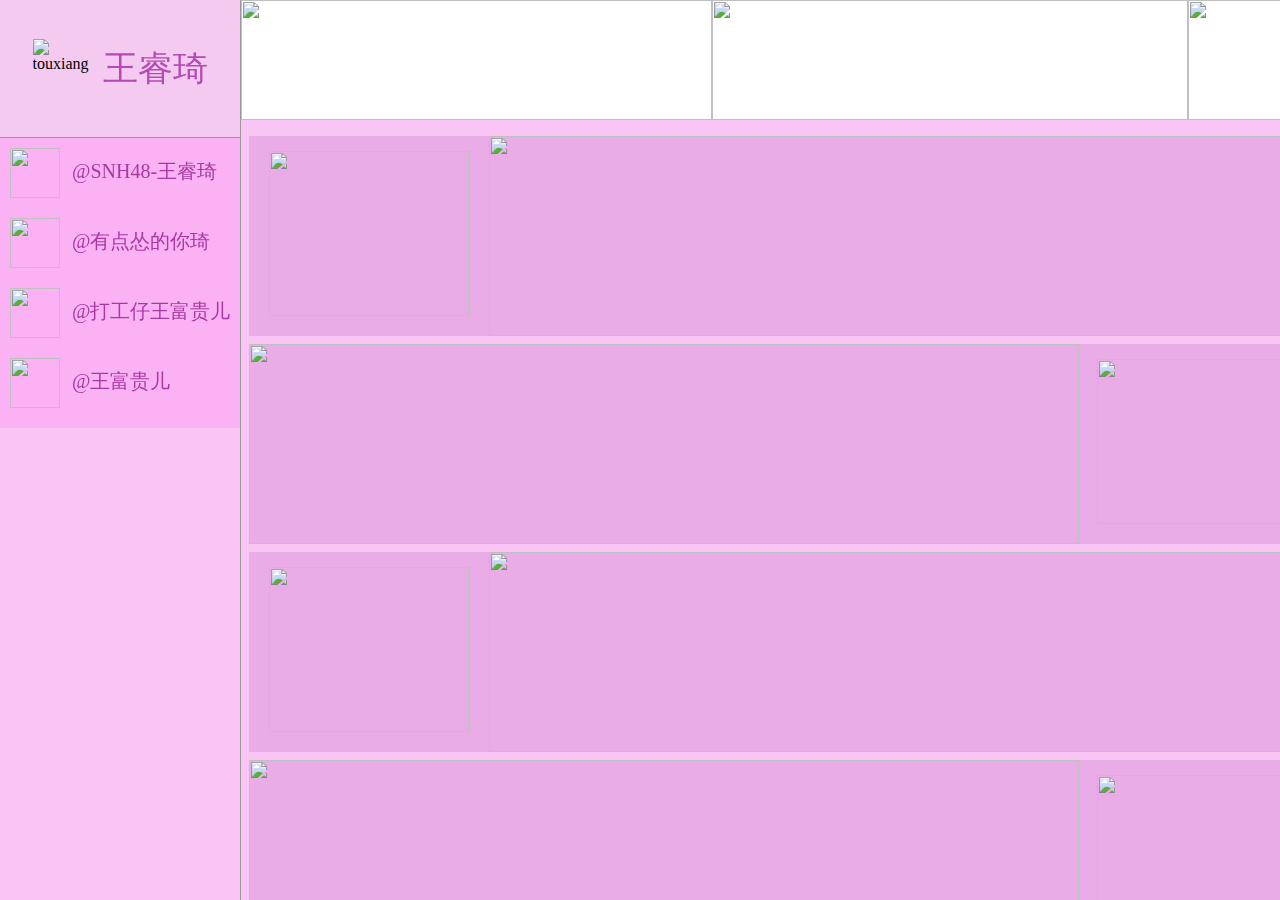
==== index.html @ 54d02f1b "Add files via upload" ====
<!DOCTYPE html>
<html lang="en">
  <head>
    <meta charset="UTF-8" />
    <meta name="viewport" content="width=device-width, initial-scale=1.0" />
    <title>王睿琦</title>
    <style>
      body {
        margin: 0;
        height: 100vh;
        background-color: #f8c5f5;
      }

      .flex {
        display: flex;
      }

      .baise {
        background-color: white;
      }

      .flex1 {
        flex: 1;
      }

      .shu {
        flex-direction: column;
      }

      .mg8 {
        margin: 8px;
      }

      .mg8r {
        margin-right: 8px;
      }

      .mg8t {
        margin-top: 8px;
      }

      .yinying {
        box-shadow: rgb(0 0 0 / 20%) 0px 2px 1px -1px,
          rgb(0, 0, 0 / 14%) 0px 1px 1px 0px, rgb(0 0 0 / 12%) 0px 1px 3px 0px;
      }

      @media (max-width: 600px) {
        .cebian {
          display: none;
        }

        .neirong {
          flex-direction: column;
        }

        .youqu {
          margin-left: 8px;
        }
        .yinyue {
          justify-content: center;
        }
        .anli {
          margin: 0 0 8px;
          flex: auto;
        }
      }
    </style>
  </head>

  <body class="flex">
    <!--侧边栏-->
    <div
      style="
        width: 240px;
        z-index: 2;
        border-right: 1px solid #999;
        background-color: #f8c5f5;
      "
      class="baise yinying cebian"
    >
      <!--头像栏-->
      <div
        style="
          padding: 10px;
          align-items: center;
          justify-content: center;
          border-bottom: 1px solid #999;
          background-color: #f4caf1;
        "
        class="flex"
      >
        <img
          src="https://s21.ax1x.com/2024/04/05/pFbbciF.jpg"
          width="60px"
          height="60px"
          alt="touxiang"
        />
        <p
          style="
            margin-left: 10px;
            color: rgb(181, 74, 181);
            font-family: 楷体, Simkai, sans-serif;
            font-size: 35px;
          "
        >
          王睿琦
        </p>
      </div>

      <!--简介栏-->
      <div style="background-color: #fbb2f5; height: 290px;flex-direction: column;" class="flex1 flex">
        <!--微博-->
        <div style="height: 70px; width: 300px" class="flex">
          <div style="margin-top: 10px; margin-left: 10px">
            <img
              src="https://s21.ax1x.com/2024/04/08/pFLRZdJ.md.png"
              width="50px"
              height="50px"
            />
          </div>
          <div style="text-decoration: none;">
            <a style="text-decoration: none;" href="https://weibo.com/u/7145854258" >
              <p
              style="
                margin-left: 12px;
                margin: top 30px;
                color: #a939a2;
                font-size: 20px;
              "
              >
              @SNH48-王睿琦
              </p>
            </a>
          </div>
        </div>
        <!--B站-->
        <div style="height: 70px; width: 300px" class="flex">
          <div style="margin-top: 10px; margin-left: 10px">
            <img
              src="https://s21.ax1x.com/2024/04/08/pFLhuJs.png"
              width="50px"
              height="50px"
            />
          </div>
          <div>
            <a style="text-decoration: none;" href="https://space.bilibili.com/398414048?spm_id_from=333.337.0.0">
              <p
              style="
                margin-left: 12px;
                margin: top 30px;
                color: #a939a2;
                font-size: 20px;
              "
            >
              @有点怂的你琦
              </p>
            </a>
          </div>
        </div>
        <!--小红书-->
        <div style="height: 70px; width: 300px" class="flex">
          <div style="margin-top: 10px; margin-left: 10px">
            <img
              src="https://s21.ax1x.com/2024/04/08/pFL4u7D.png"
              width="50px"
              height="50px"
            />
          </div>
          <div>
            <a style="text-decoration: none;" href="https://www.xiaohongshu.com/user/profile/5e0f071f00000000010043d1">
              <p
              style="
                margin-left: 12px;
                margin: top 30px;
                color: #a939a2;
                font-size: 20px;
              "
            >
              @打工仔王富贵儿
              </p>
            </a>
          </div>
        </div>
        <!--抖音-->
        <div style="height: 70px; width: 300px" class="flex">
          <div style="margin-top: 10px; margin-left: 10px">
            <img
              src="https://s21.ax1x.com/2024/04/08/pFL4JjP.png"
              width="50px"
              height="50px"
            />
          </div>
          <div>
            <a style="text-decoration: none;" href="https://www.douyin.com/user/MS4wLjABAAAAT9yULQKmng9z5MvC7mGKdMh8_kTHa0iX4BfxG1k9lC8">
              <p
              style="
                margin-left: 12px;
                margin: top 30px;
                color: #a939a2;
                font-size: 20px;
              "
            >
              @王富贵儿
              </p>
            </a>
          </div>
        </div>
      </div>
    </div>
    <!--主区域-->
    <div class="flex1 flex shu">
      <!--口号栏-->
      <div style="height: 120px" class="baise yinying flex">
       <div><img src="https://s21.ax1x.com/2024/04/07/pFLFoVS.jpg"
       height="120px"
       width="471px">
       </div>
       <div><img src="https://s21.ax1x.com/2024/04/07/pFLFoVS.jpg"
       height="120px"
       width="476px">
       </div>
       <div><img src="https://s21.ax1x.com/2024/04/07/pFLFoVS.jpg"
        height="120px"
        width="471px">
        </div>
      </div>
      <!--内容栏-->
      <div
        style="overflow: auto; background-color: #f8c5f5"
        class="flex1 flex neirong"
      >
        <!--左区-->
        <div style="flex: 3" class="flex shu mg8">
          <!--安利区-->
          <div class="flex shu anli">
            <!--列表项-->
            <div
              style="height: 200px; background-color: #eaace6"
              class="baise mg8t yinying flex"
            >
              <!--图片-->
              <div style="margin-left: 20px; margin-top: 15px">
                <img
                  src="https://s21.ax1x.com/2024/04/07/pFLkHeK.jpg"
                  width="200px"
                  height="165px"
                />
              </div>
              <!--文字-->
              <div style="margin-left: 20px; margin-top: 0px">
                <a
                  href="https://www.bilibili.com/video/BV1ia411F7Q7/?spm_id_from=333.337.search-card.all.click&vd_source=84d8fb661274de94a56c51bdba23a811"
                >
                  <img
                    src="https://s21.ax1x.com/2024/04/07/pFLAypd.jpg"
                    width="823px"
                    height="200px"
                  />
                </a>
              </div>
            </div>
            <div
              style="height: 200px; background-color: #eaace6"
              class="baise mg8t yinying flex"
            >
              <!--文字-->
              <div style="margin: left 0px" class="wenzi">
                <a
                  href="https://www.bilibili.com/video/BV1QQ4y1d7Gz/?spm_id_from=333.337.search-card.all.click&vd_source=84d8fb661274de94a56c51bdba23a811"
                >
                  <img
                    src="https://s21.ax1x.com/2024/04/08/pFLngXj.jpg"
                    width="830px"
                    height="200px"
                  />
                </a>
              </div>
              <!--图片-->
              <div style="margin-top: 15px; margin-left: 18px" class="tupian">
                <img
                  src="https://s21.ax1x.com/2024/04/07/pFLkbdO.jpg"
                  width="200px"
                  height="165px"
                />
              </div>
            </div>
            <div
              style="height: 200px; background-color: #eaace6"
              class="baise mg8t yinying flex"
            >
              <!--图片-->
              <div style="margin-left: 20px; margin-top: 15px">
                <img
                  src="https://s21.ax1x.com/2024/04/07/pFLkqoD.jpg"
                  width="200px"
                  height="165px"
                />
              </div>
              <!--文字-->
              <div style="margin-left: 20px; margin-top: 0px">
                <a
                  href="https://www.bilibili.com/video/BV1XQ4y1B7nt/?spm_id_from=333.337.search-card.all.click&vd_source=84d8fb661274de94a56c51bdba23a811"
                >
                  <img
                    src="https://s21.ax1x.com/2024/04/08/pFLsXSU.jpg"
                    width="823px"
                    height="200px"
                  />
                </a>
              </div>
            </div>
            <div
              style="height: 200px; background-color: #eaace6"
              class="baise mg8t yinying flex"
            >
              <!--文字-->
              <div style="margin: left 0px">
                <a
                  href="https://www.bilibili.com/video/BV1Xg4y1N7xZ/?spm_id_from=333.337.search-card.all.click"
                >
                  <img
                    src="https://s21.ax1x.com/2024/04/08/pFLyN0s.jpg"
                    width="830px"
                    height="200px"
                  />
                </a>
              </div>
              <!--图片-->
              <div style="margin-top: 15px; margin-left: 18px">
                <img
                  src="https://s21.ax1x.com/2024/04/07/pFLkOFe.jpg"
                  width="200px"
                  height="165px"
                />
              </div>
            </div>
          </div>
        </div>
        <!--右区-->
        <div style="flex: 1; margin-top: 15px" class="flex shu mg8r youqu">
          <!--音乐播放-->
          <div
            style="height: 80px; background-color: #f7acf2"
            class="baise yinying yinyue flex"
          >
            <iframe
              frameborder="no"
              marginwidth="0"
              marginheight="0"
              width="315px"
              height="100px"
              src="//music.163.com/outchain/player?type=2&id=2071752628&auto=1&height=66"
              autoplay="autoplay"
              control="control"
              loop="loop"
            >
            </iframe>
          </div>
          <!--列表-->
          <div style="z-index: 1" class="mg8t">
            <img
              src="https://s21.ax1x.com/2024/04/08/pFL6vZ9.jpg"
              height="400px"
              width="315px"
              margin="0 0 0"
            />
          </div>
        </div>
      </div>
    </div>
  </body>
</html>
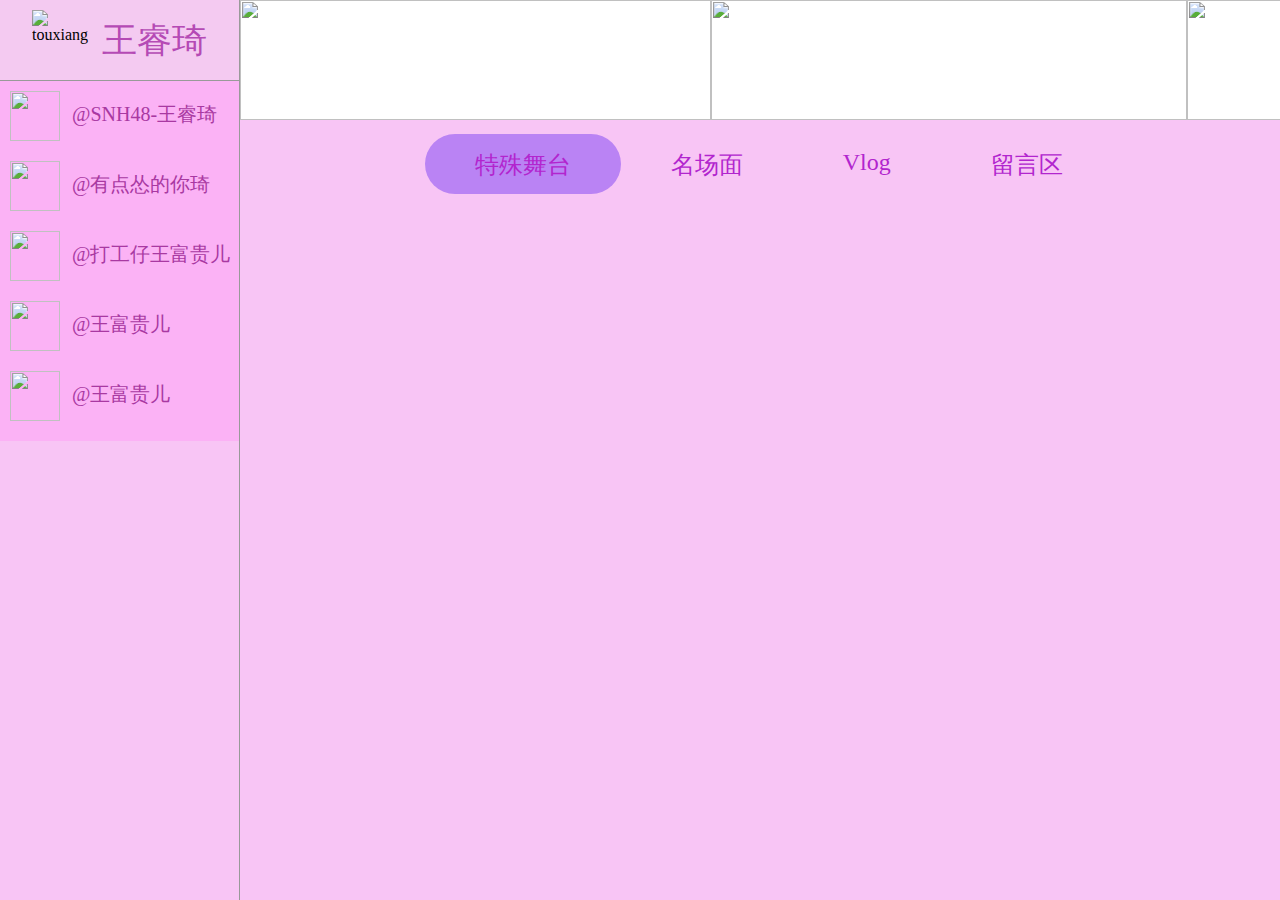
==== commit feaddb73: "Add files via upload" ====
--- a/index.html
+++ b/index.html
@@ -3,6 +3,12 @@
   <head>
     <meta charset="UTF-8" />
     <meta name="viewport" content="width=device-width, initial-scale=1.0" />
+    <link
+      rel="icon"
+      href="https://s21.ax1x.com/2024/04/10/pFXCG4J.jpg"
+      sizes="16x16"
+    />
+
     <title>王睿琦</title>
     <style>
       body {
@@ -42,6 +48,59 @@
       .yinying {
         box-shadow: rgb(0 0 0 / 20%) 0px 2px 1px -1px,
           rgb(0, 0, 0 / 14%) 0px 1px 1px 0px, rgb(0 0 0 / 12%) 0px 1px 3px 0px;
+      }
+      * {
+        box-sizing: border-box;
+        padding: 0;
+        margin: 0;
+      }
+
+      #nav {
+        position: relative;
+        border: none;
+
+        display: flex;
+        list-style: none;
+        background: #f8c5f5;
+
+        padding: 10px;
+      }
+
+      #nav li a {
+        position: relative;
+        padding: 15px 50px;
+        font: 500 24px "优设标题黑";
+        border: none;
+        outline: none;
+        color: rgb(178, 37, 206);
+        display: inline-block;
+        text-decoration: none;
+        z-index: 3;
+      }
+
+      .slide1,
+      .slide2 {
+        position: absolute;
+        display: inline-block;
+        height: 60px;
+        border-radius: 10em;
+        transition: all 0.6s cubic-bezier(0.23, 1, 0.32, 1.05);
+      }
+
+      .slide1 {
+        background-color: rgb(186, 131, 244);
+        z-index: 2;
+      }
+
+      .slide2 {
+        opacity: 0;
+        background-color: rgba(184, 124, 248, 0.5);
+        z-index: 1;
+        box-shadow: 0 0 20px #ffffffaa inset;
+      }
+
+      .squeeze {
+        transform: scale(0.9);
       }
 
       @media (max-width: 600px) {
@@ -108,7 +167,10 @@
       </div>
 
       <!--简介栏-->
-      <div style="background-color: #fbb2f5; height: 290px;flex-direction: column;" class="flex1 flex">
+      <div
+        style="background-color: #fbb2f5; height: 360px; flex-direction: column"
+        class="flex1 flex"
+      >
         <!--微博-->
         <div style="height: 70px; width: 300px" class="flex">
           <div style="margin-top: 10px; margin-left: 10px">
@@ -118,18 +180,15 @@
               height="50px"
             />
           </div>
-          <div style="text-decoration: none;">
-            <a style="text-decoration: none;" href="https://weibo.com/u/7145854258" >
-              <p
-              style="
-                margin-left: 12px;
-                margin: top 30px;
-                color: #a939a2;
-                font-size: 20px;
-              "
-              >
-              @SNH48-王睿琦
-              </p>
+          <div
+            style="text-decoration: none; margin-left: 12px; margin-top: 20px"
+            class="flex"
+          >
+            <a
+              style="text-decoration: none"
+              href="https://weibo.com/u/7145854258"
+            >
+              <p style="color: #a939a2; font-size: 20px">@SNH48-王睿琦</p>
             </a>
           </div>
         </div>
@@ -142,18 +201,14 @@
               height="50px"
             />
           </div>
-          <div>
-            <a style="text-decoration: none;" href="https://space.bilibili.com/398414048?spm_id_from=333.337.0.0">
-              <p
-              style="
-                margin-left: 12px;
-                margin: top 30px;
-                color: #a939a2;
-                font-size: 20px;
-              "
-            >
-              @有点怂的你琦
-              </p>
+          <div
+            style="text-decoration: none; margin-left: 12px; margin-top: 20px"
+          >
+            <a
+              style="text-decoration: none"
+              href="https://space.bilibili.com/398414048?spm_id_from=333.337.0.0"
+            >
+              <p style="color: #a939a2; font-size: 20px">@有点怂的你琦</p>
             </a>
           </div>
         </div>
@@ -166,18 +221,15 @@
               height="50px"
             />
           </div>
-          <div>
-            <a style="text-decoration: none;" href="https://www.xiaohongshu.com/user/profile/5e0f071f00000000010043d1">
-              <p
-              style="
-                margin-left: 12px;
-                margin: top 30px;
-                color: #a939a2;
-                font-size: 20px;
-              "
-            >
-              @打工仔王富贵儿
-              </p>
+          <div
+            style="text-decoration: none; margin-left: 12px; margin-top: 20px"
+            class="flex"
+          >
+            <a
+              style="text-decoration: none"
+              href="https://www.xiaohongshu.com/user/profile/5e0f071f00000000010043d1"
+            >
+              <p style="color: #a939a2; font-size: 20px">@打工仔王富贵儿</p>
             </a>
           </div>
         </div>
@@ -190,18 +242,36 @@
               height="50px"
             />
           </div>
-          <div>
-            <a style="text-decoration: none;" href="https://www.douyin.com/user/MS4wLjABAAAAT9yULQKmng9z5MvC7mGKdMh8_kTHa0iX4BfxG1k9lC8">
-              <p
-              style="
-                margin-left: 12px;
-                margin: top 30px;
-                color: #a939a2;
-                font-size: 20px;
-              "
-            >
-              @王富贵儿
-              </p>
+          <div
+            style="text-decoration: none; margin-left: 12px; margin-top: 20px"
+            class="flex"
+          >
+            <a
+              style="text-decoration: none"
+              href="https://www.douyin.com/user/MS4wLjABAAAAT9yULQKmng9z5MvC7mGKdMh8_kTHa0iX4BfxG1k9lC8"
+            >
+              <p style="color: #a939a2; font-size: 20px">@王富贵儿</p>
+            </a>
+          </div>
+        </div>
+        <!--网易云音乐-->
+        <div style="height: 70px; width: 300px" class="flex">
+          <div style="margin-top: 10px; margin-left: 10px">
+            <img
+              src="https://s21.ax1x.com/2024/04/12/pFj8QgI.png"
+              width="50px"
+              height="50px"
+            />
+          </div>
+          <div
+            style="text-decoration: none; margin-left: 12px; margin-top: 20px"
+            class="flex"
+          >
+            <a
+              style="text-decoration: none"
+              href="https://music.163.com/#/artist?id=49300433"
+            >
+              <p style="color: #a939a2; font-size: 20px">@王富贵儿</p>
             </a>
           </div>
         </div>
@@ -211,17 +281,26 @@
     <div class="flex1 flex shu">
       <!--口号栏-->
       <div style="height: 120px" class="baise yinying flex">
-       <div><img src="https://s21.ax1x.com/2024/04/07/pFLFoVS.jpg"
-       height="120px"
-       width="471px">
-       </div>
-       <div><img src="https://s21.ax1x.com/2024/04/07/pFLFoVS.jpg"
-       height="120px"
-       width="476px">
-       </div>
-       <div><img src="https://s21.ax1x.com/2024/04/07/pFLFoVS.jpg"
-        height="120px"
-        width="471px">
+        <div>
+          <img
+            src="https://s21.ax1x.com/2024/04/07/pFLFoVS.jpg"
+            height="120px"
+            width="471px"
+          />
+        </div>
+        <div>
+          <img
+            src="https://s21.ax1x.com/2024/04/07/pFLFoVS.jpg"
+            height="120px"
+            width="476px"
+          />
+        </div>
+        <div>
+          <img
+            src="https://s21.ax1x.com/2024/04/07/pFLFoVS.jpg"
+            height="120px"
+            width="471px"
+          />
         </div>
       </div>
       <!--内容栏-->
@@ -230,132 +309,27 @@
         class="flex1 flex neirong"
       >
         <!--左区-->
-        <div style="flex: 3" class="flex shu mg8">
-          <!--安利区-->
-          <div class="flex shu anli">
-            <!--列表项-->
-            <div
-              style="height: 200px; background-color: #eaace6"
-              class="baise mg8t yinying flex"
-            >
-              <!--图片-->
-              <div style="margin-left: 20px; margin-top: 15px">
-                <img
-                  src="https://s21.ax1x.com/2024/04/07/pFLkHeK.jpg"
-                  width="200px"
-                  height="165px"
-                />
-              </div>
-              <!--文字-->
-              <div style="margin-left: 20px; margin-top: 0px">
-                <a
-                  href="https://www.bilibili.com/video/BV1ia411F7Q7/?spm_id_from=333.337.search-card.all.click&vd_source=84d8fb661274de94a56c51bdba23a811"
-                >
-                  <img
-                    src="https://s21.ax1x.com/2024/04/07/pFLAypd.jpg"
-                    width="823px"
-                    height="200px"
-                  />
-                </a>
-              </div>
-            </div>
-            <div
-              style="height: 200px; background-color: #eaace6"
-              class="baise mg8t yinying flex"
-            >
-              <!--文字-->
-              <div style="margin: left 0px" class="wenzi">
-                <a
-                  href="https://www.bilibili.com/video/BV1QQ4y1d7Gz/?spm_id_from=333.337.search-card.all.click&vd_source=84d8fb661274de94a56c51bdba23a811"
-                >
-                  <img
-                    src="https://s21.ax1x.com/2024/04/08/pFLngXj.jpg"
-                    width="830px"
-                    height="200px"
-                  />
-                </a>
-              </div>
-              <!--图片-->
-              <div style="margin-top: 15px; margin-left: 18px" class="tupian">
-                <img
-                  src="https://s21.ax1x.com/2024/04/07/pFLkbdO.jpg"
-                  width="200px"
-                  height="165px"
-                />
-              </div>
-            </div>
-            <div
-              style="height: 200px; background-color: #eaace6"
-              class="baise mg8t yinying flex"
-            >
-              <!--图片-->
-              <div style="margin-left: 20px; margin-top: 15px">
-                <img
-                  src="https://s21.ax1x.com/2024/04/07/pFLkqoD.jpg"
-                  width="200px"
-                  height="165px"
-                />
-              </div>
-              <!--文字-->
-              <div style="margin-left: 20px; margin-top: 0px">
-                <a
-                  href="https://www.bilibili.com/video/BV1XQ4y1B7nt/?spm_id_from=333.337.search-card.all.click&vd_source=84d8fb661274de94a56c51bdba23a811"
-                >
-                  <img
-                    src="https://s21.ax1x.com/2024/04/08/pFLsXSU.jpg"
-                    width="823px"
-                    height="200px"
-                  />
-                </a>
-              </div>
-            </div>
-            <div
-              style="height: 200px; background-color: #eaace6"
-              class="baise mg8t yinying flex"
-            >
-              <!--文字-->
-              <div style="margin: left 0px">
-                <a
-                  href="https://www.bilibili.com/video/BV1Xg4y1N7xZ/?spm_id_from=333.337.search-card.all.click"
-                >
-                  <img
-                    src="https://s21.ax1x.com/2024/04/08/pFLyN0s.jpg"
-                    width="830px"
-                    height="200px"
-                  />
-                </a>
-              </div>
-              <!--图片-->
-              <div style="margin-top: 15px; margin-left: 18px">
-                <img
-                  src="https://s21.ax1x.com/2024/04/07/pFLkOFe.jpg"
-                  width="200px"
-                  height="165px"
-                />
-              </div>
-            </div>
-          </div>
+        <div
+          style="
+            flex: 3;
+            align-items: center;
+            justify-content: center;
+            height: 50px;
+            margin-top: 20px;
+          "
+          class="flex"
+        >
+          <ul id="nav">
+            <li class="slide1"></li>
+            <li class="slide2"></li>
+            <li><a href="#">特殊舞台</a></li>
+            <li><a href="#">名场面</a></li>
+            <li><a href="#">Vlog</a></li>
+            <li><a href="#">留言区</a></li>
+          </ul>
         </div>
         <!--右区-->
         <div style="flex: 1; margin-top: 15px" class="flex shu mg8r youqu">
-          <!--音乐播放-->
-          <div
-            style="height: 80px; background-color: #f7acf2"
-            class="baise yinying yinyue flex"
-          >
-            <iframe
-              frameborder="no"
-              marginwidth="0"
-              marginheight="0"
-              width="315px"
-              height="100px"
-              src="//music.163.com/outchain/player?type=2&id=2071752628&auto=1&height=66"
-              autoplay="autoplay"
-              control="control"
-              loop="loop"
-            >
-            </iframe>
-          </div>
           <!--列表-->
           <div style="z-index: 1" class="mg8t">
             <img
@@ -368,5 +342,36 @@
         </div>
       </div>
     </div>
+    <div
+      id="xf-MusicPlayer"
+      data-cdnName="https://player.xfyun.club/js"
+      data-themeColor="xf-girlPink"
+      data-songList="9743172772"
+      data-fadeOutAutoplay
+      data-random="11"
+    ></div>
+    <script src="https://player.xfyun.club/js/xf-MusicPlayer/js/xf-MusicPlayer.min.js"></script>
+    <script src="https://player.xfyun.club/js/yinghua.js"></script>
   </body>
+  <script src="https://cdnjs.cloudflare.com/ajax/libs/jquery/3.4.1/jquery.min.js"></script>
+  <script>
+    $("#nav a").on("click", function () {
+      var position = $(this).parent().position();
+      var width = $(this).parent().width();
+      $("#nav .slide1").css({ opacity: 1, left: +position.left, width: width });
+    });
+    $("#nav a").on("mouseover", function () {
+      var position = $(this).parent().position();
+      var width = $(this).parent().width();
+      $("#nav .slide2")
+        .css({ opacity: 1, left: +position.left, width: width })
+        .addClass("squeeze");
+    });
+    $("#nav a").on("mouseout", function () {
+      $("#nav .slide2").css({ opacity: 0 }).removeClass("squeeze");
+    });
+    var currentWidth = $("#nav li:nth-of-type(3) a").parent("li").width();
+    var current = $("li:nth-of-type(3) a").position();
+    $("#nav .slide1").css({ left: +current.left, width: currentWidth });
+  </script>
 </html>
